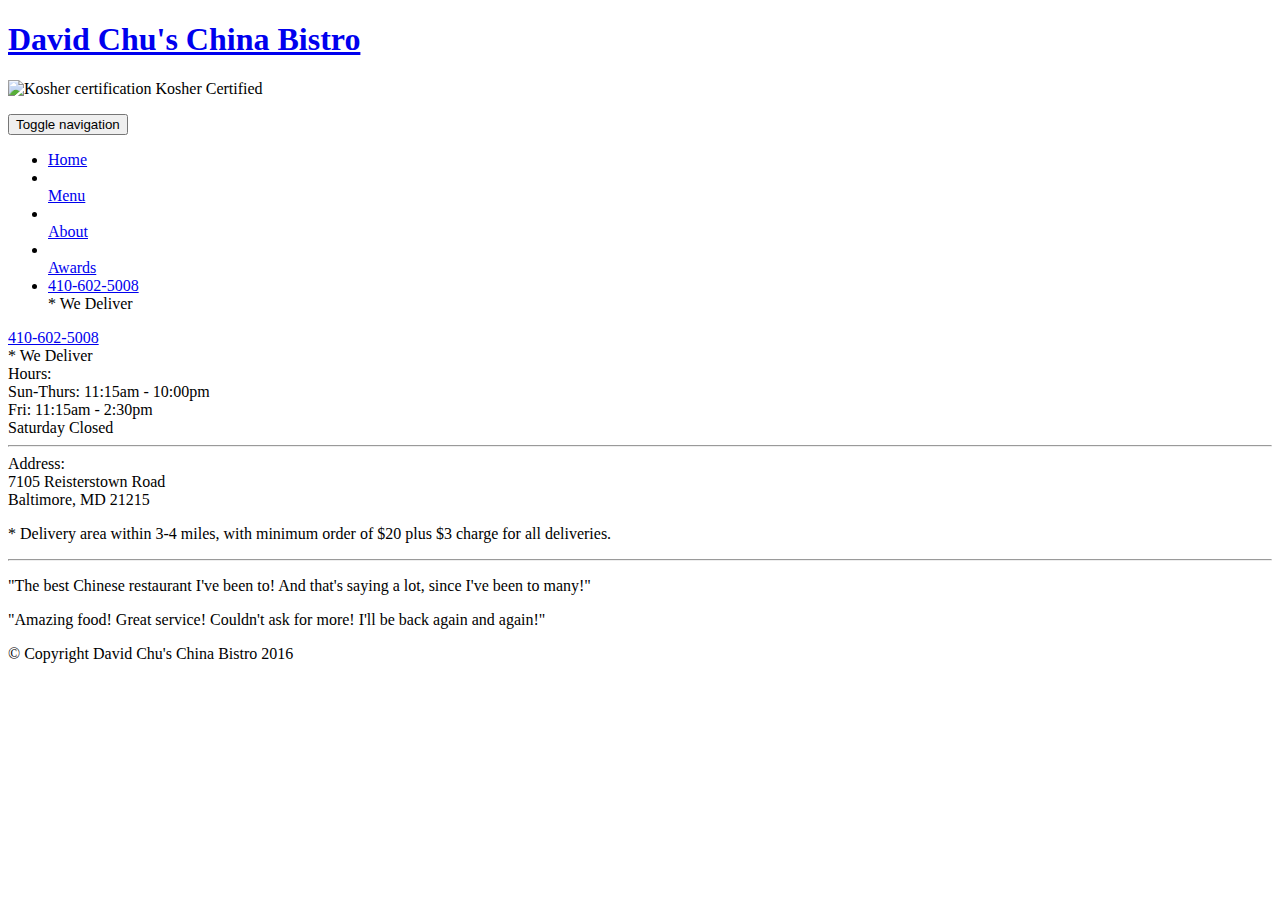
==== module 5 sloution/index.html @ da6f4fde "Add files via upload" ====
<!doctype html>
<html lang="en">
  <head>
    <meta charset="utf-8">
    <meta http-equiv="X-UA-Compatible" content="IE=edge">
    <meta name="viewport" content="width=device-width, initial-scale=1">
    <title>David Chu's China Bistro</title>
    <link rel="stylesheet" href="css/bootstrap.min.css">
    <link rel="stylesheet" href="css/styles.css">
    <link href='https://fonts.googleapis.com/css?family=Oxygen:400,300,700' rel='stylesheet' type='text/css'>
    <link href='https://fonts.googleapis.com/css?family=Lora' rel='stylesheet' type='text/css'>
  </head>
<body>
  <header>
    <nav id="header-nav" class="navbar navbar-default">
      <div class="container">
        <div class="navbar-header">
          <a href="index.html" class="pull-left visible-md visible-lg">
            <div id="logo-img" alt="Logo image"></div>
          </a>

          <div class="navbar-brand">
            <a href="index.html"><h1>David Chu's China Bistro</h1></a>
            <p>
              <img src="images/star-k-logo.png" alt="Kosher certification">
              <span>Kosher Certified</span>
            </p>
          </div>

          <button id="navbarToggle" type="button" class="navbar-toggle collapsed" data-toggle="collapse" data-target="#collapsable-nav" aria-expanded="false">
            <span class="sr-only">Toggle navigation</span>
            <span class="icon-bar"></span>
            <span class="icon-bar"></span>
            <span class="icon-bar"></span>
          </button>
        </div>
        
        <div id="collapsable-nav" class="collapse navbar-collapse">
           <ul id="nav-list" class="nav navbar-nav navbar-right">
            <li id="navHomeButton" class="visible-xs active">
              <a href="index.html">
                <span class="glyphicon glyphicon-home"></span> Home</a>
            </li>
            <li id="navMenuButton">
              <a href="#" onclick="$dc.loadMenuCategories();">
                <span class="glyphicon glyphicon-cutlery"></span><br class="hidden-xs"> Menu</a>
            </li>
            <li>
              <a href="#">
                <span class="glyphicon glyphicon-info-sign"></span><br class="hidden-xs"> About</a>
            </li>
            <li>
              <a href="#">
                <span class="glyphicon glyphicon-certificate"></span><br class="hidden-xs"> Awards</a>
            </li>
            <li id="phone" class="hidden-xs">
              <a href="tel:410-602-5008">
                <span>410-602-5008</span></a><div>* We Deliver</div>
            </li>
          </ul><!-- #nav-list -->
        </div><!-- .collapse .navbar-collapse -->
      </div><!-- .container -->
    </nav><!-- #header-nav -->
  </header>

  <div id="call-btn" class="visible-xs">
    <a class="btn" href="tel:410-602-5008">
    <span class="glyphicon glyphicon-earphone"></span>
    410-602-5008
    </a>
  </div>
  <div id="xs-deliver" class="text-center visible-xs">* We Deliver</div>

  <div id="main-content" class="container"></div>

  <footer class="panel-footer">
    <div class="container">
      <div class="row">
        <section id="hours" class="col-sm-4">
          <span>Hours:</span><br>
          Sun-Thurs: 11:15am - 10:00pm<br>
          Fri: 11:15am - 2:30pm<br>
          Saturday Closed
          <hr class="visible-xs">
        </section>
        <section id="address" class="col-sm-4">
          <span>Address:</span><br>
          7105 Reisterstown Road<br>
          Baltimore, MD 21215
          <p>* Delivery area within 3-4 miles, with minimum order of $20 plus $3 charge for all deliveries.</p>
          <hr class="visible-xs">
        </section>
        <section id="testimonials" class="col-sm-4">
          <p>"The best Chinese restaurant I've been to! And that's saying a lot, since I've been to many!"</p>
          <p>"Amazing food! Great service! Couldn't ask for more! I'll be back again and again!"</p>
        </section>
      </div>
      <div class="text-center">&copy; Copyright David Chu's China Bistro 2016</div>
    </div>
  </footer>

  <!-- jQuery (Bootstrap JS plugins depend on it) -->
  <script src="js/jquery-2.1.4.min.js"></script>
  <script src="js/bootstrap.min.js"></script>
  <script src="js/ajax-utils.js"></script>
  <script src="js/script.js"></script>
</body>
</html>
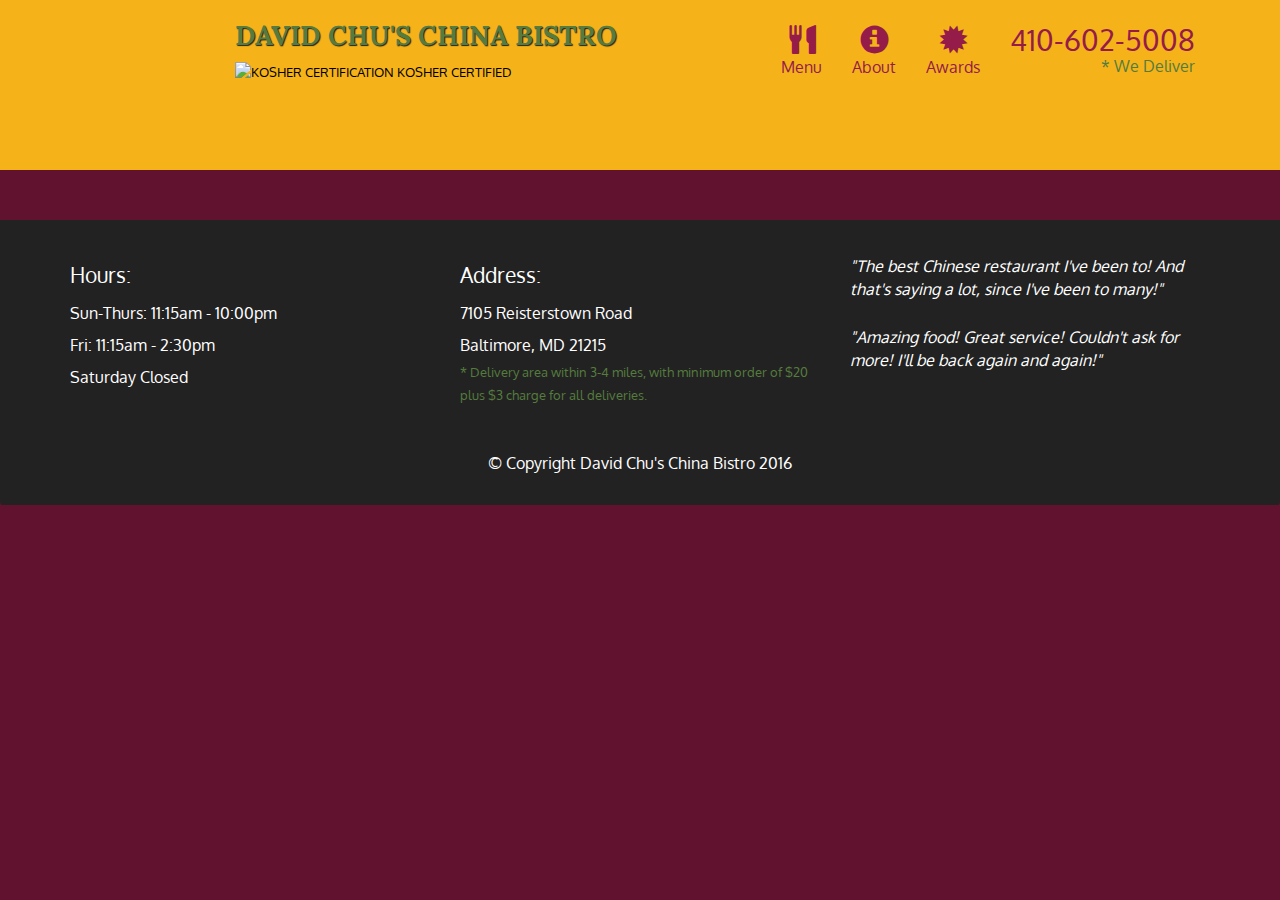
==== commit 92deac01: "Update index.html" ====
--- a/module 5 sloution/index.html
+++ b/module 5 sloution/index.html
@@ -5,8 +5,8 @@
     <meta http-equiv="X-UA-Compatible" content="IE=edge">
     <meta name="viewport" content="width=device-width, initial-scale=1">
     <title>David Chu's China Bistro</title>
-    <link rel="stylesheet" href="css/bootstrap.min.css">
-    <link rel="stylesheet" href="css/styles.css">
+    <link rel="stylesheet" href="CSS/bootstrap.min.css">
+    <link rel="stylesheet" href="CSS/styles.css">
     <link href='https://fonts.googleapis.com/css?family=Oxygen:400,300,700' rel='stylesheet' type='text/css'>
     <link href='https://fonts.googleapis.com/css?family=Lora' rel='stylesheet' type='text/css'>
   </head>
@@ -105,4 +105,4 @@
   <script src="js/ajax-utils.js"></script>
   <script src="js/script.js"></script>
 </body>
-</html>+</html>
--- a/module 5 sloution/CSS/styles.css
+++ b/module 5 sloution/CSS/styles.css
@@ -0,0 +1,372 @@
+body {
+  font-size: 16px;
+  color: #fff;
+  background-color: #61122f;
+  font-family: 'Oxygen', sans-serif;
+}
+
+/** HEADER **/
+#header-nav {
+  background-color: #f6b319;
+  border-radius: 0;
+  border: 0;
+}
+
+#logo-img {
+  background: url('../images/restaurant-logo_large.png') no-repeat;
+  width: 150px;
+  height: 150px;
+  margin: 10px 15px 10px 0;
+}
+
+.navbar-brand {
+  padding-top: 25px;
+}
+.navbar-brand h1 { /* Restaurant name */
+  font-family: 'Lora', serif;
+  color: #557c3e;
+  font-size: 1.5em;
+  text-transform: uppercase;
+  font-weight: bold;
+  text-shadow: 1px 1px 1px #222;
+  margin-top: 0;
+  margin-bottom: 0;
+  line-height: .75;
+}
+.navbar-brand a:hover, .navbar-brand a:focus {
+  text-decoration: none;
+}
+.navbar-brand p { /* Kosher cert */
+  color: #000;
+  text-transform: uppercase;
+  font-size: .7em;
+  margin-top: 15px;
+}
+.navbar-brand p span { /* Star-K */
+  vertical-align: middle;
+}
+
+#nav-list {
+  margin-top: 10px;
+}
+#nav-list a {
+  color: #951C49;
+  text-align: center;
+}
+#nav-list a:hover {
+  background: #E7E7E7;
+}
+#nav-list a span {
+  font-size: 1.8em;
+}
+
+#phone {
+  margin-top: 5px;
+}
+#phone a { /* Phone number */
+  text-align: right;
+  padding-bottom: 0;
+}
+#phone div { /* We Deliver */
+  color: #557c3e;
+  text-align: right;
+  padding-right: 15px;
+}
+
+.navbar-header button.navbar-toggle, .navbar-header .icon-bar {
+  border: 1px solid #61122f;
+}
+.navbar-header button.navbar-toggle {
+  clear: both;
+  margin-top: -30px;
+}
+/* END HEADER */
+
+/* FOOTER */
+.panel-footer {
+  margin-top: 30px;
+  padding-top: 35px;
+  padding-bottom: 30px;
+  background-color: #222;
+  border-top: 0;
+}
+.panel-footer div.row {
+  margin-bottom: 35px;
+}
+#hours, #address {
+  line-height: 2;
+}
+#hours > span, #address > span {
+  font-size: 1.3em;
+}
+#address p {
+  color: #557c3e;
+  font-size: .8em;
+  line-height: 1.8;
+}
+#testimonials {
+  font-style: italic;
+}
+#testimonials p:nth-child(2) {
+  margin-top: 25px;
+}
+/* END FOOTER */
+
+
+
+/* HOME PAGE */
+.container .jumbotron {
+  box-shadow: 0 0 50px #3F0C1F;
+  border: 2px solid #3F0C1F;
+}
+
+#menu-tile, #specials-tile, #map-tile {
+  height: 250px;
+  width: 100%;
+  margin-bottom: 15px;
+  position: relative;
+  border: 2px solid #3F0C1F;
+  overflow: hidden;
+}
+#menu-tile:hover, #specials-tile:hover, #map-tile:hover {
+  box-shadow: 0 1px 5px 1px #cccccc;
+}
+#menu-tile {
+  background: url('../images/menu-tile.jpg') no-repeat;
+  background-position: center;
+}
+#specials-tile {
+  background: url('../images/specials-tile.jpg') no-repeat;
+  background-position: center;
+}
+#menu-tile span, #specials-tile span, #map-tile span {
+  position: absolute;
+  bottom: 0;
+  right: 0;
+  width: 100%;
+  text-align: center;
+  font-size: 1.6em;
+  text-transform: uppercase;
+  background-color: #000;
+  color: #fff;
+  opacity: .8;
+}
+/* END HOME PAGE */
+
+/* MENU CATEGORIES PAGE */
+.category-tile { 
+  position: relative;
+  border: 2px solid #3F0C1F;
+  overflow: hidden;
+  width: 200px;
+  height: 200px;
+  margin: 0 auto 15px;
+}
+.category-tile span {
+  position: absolute;
+  bottom: 0;
+  right: 0;
+  width: 100%;
+  text-align: center;
+  font-size: 1.2em;
+  text-transform: uppercase;
+  background-color: #000;
+  color: #fff;
+  opacity: .8;
+}
+.category-tile:hover {
+  box-shadow: 0 1px 5px 1px #cccccc;
+}
+
+#menu-categories-title + div {
+  margin-bottom: 50px;
+}
+/* END MENU CATEGORIES PAGE */
+
+/* SINGLE CATEGORY PAGE */
+.menu-item-tile {
+  margin-bottom: 25px;
+}
+.menu-item-tile hr {
+  width: 80%;
+}
+.menu-item-tile .menu-item-price {
+  font-size: 1.1em;
+  text-align: right;
+  margin-top: -15px;
+  margin-right: -15px;
+}
+.menu-item-tile .menu-item-price span {
+  font-size: .6em;
+}
+.menu-item-photo {
+  position: relative;
+  border: 2px solid #3F0C1F; 
+  overflow: hidden;
+  padding: 0;
+  margin-right: -15px;
+  margin-left: auto;
+  margin-bottom: 20px;
+  max-width: 250px;
+}
+.menu-item-photo div {
+  position: absolute;
+  bottom: 0;
+  right: 0;
+  width: 80px;
+  background-color: #557c3e;
+  text-align: center;
+}
+.menu-item-description {
+  padding-right: 30px;
+}
+h3.menu-item-title {
+  margin: 0 0 10px;
+}
+.menu-item-details {
+  font-size: .9em;
+  font-style: italic;
+}
+/* END SINGLE CATEGORY PAGE */
+
+
+/********** Large devices only **********/
+@media (min-width: 1200px) {
+  .container .jumbotron {
+    background: url('../images/jumbotron_1200.jpg') no-repeat;
+    height: 675px;
+  }
+}
+
+/********** Medium devices only **********/
+@media (min-width: 992px) and (max-width: 1199px) {
+  /* Header */
+  #logo-img {
+    background: url('../images/restaurant-logo_medium.png') no-repeat;
+    width: 100px;
+    height: 100px;
+    margin: 5px 5px 5px 0;
+  }
+  /* End Header */
+
+  /* Home Page */
+  .container .jumbotron {
+    background: url('../images/jumbotron_992.jpg') no-repeat;
+    height: 558px;
+  }
+  /* End Home Page */
+}
+
+/********** Small devices only **********/
+@media (min-width: 768px) and (max-width: 991px) {
+  /* Home Page */
+  .container .jumbotron {
+    background: url('../images/jumbotron_768.jpg') no-repeat;
+    height: 432px;
+  }
+  /* End Home Page */
+}
+
+/********** Extra small devices only **********/
+@media (max-width: 767px) {
+  /* Header */
+  .navbar-brand {
+    padding-top: 10px;
+    height: 80px;
+  }
+  .navbar-brand h1 { /* Restaurant name */
+    padding-top: 10px;
+    font-size: 5vw; /* 1vw = 1% of viewport width */
+  }
+  .navbar-brand p { /* Kosher cert */
+    font-size: .6em;
+    margin-top: 12px;
+  }
+  .navbar-brand p img { /* Star-K */
+    height: 20px;
+  }
+
+  #collapsable-nav a { /* Collapsed nav menu text */
+    font-size: 1.2em;
+  }
+  #collapsable-nav a span { /* Collapsed nav menu glyph */
+    font-size: 1em;
+    margin-right: 5px;
+  }
+
+  #call-btn > a {
+    font-size: 1.5em;
+    display: block;
+    margin: 0 20px;
+    padding: 10px;
+    border: 2px solid #fff;
+    background-color: #f6b319;
+    color: #951c49;
+  }
+  #xs-deliver {
+    margin-top: 5px;
+    font-size: .7em;
+    letter-spacing: .1em;
+    text-transform: uppercase;
+  }
+  /* End Header */
+
+  /* Footer */
+  .panel-footer section {
+    margin-bottom: 30px;
+    text-align: center;
+  }
+  .panel-footer section:nth-child(3) {
+    margin-bottom: 0; /* margin already exists on the whole row */
+  }
+  .panel-footer section hr {
+    width: 50%;
+  }
+  /* End Footer */
+
+  /* Home Page */
+  .container .jumbotron {
+    margin-top: 30px;
+    padding: 0;
+  }
+  #menu-tile, #specials-tile {
+    width: 360px;
+    margin: 0 auto 15px;
+  }
+
+  .menu-item-photo {
+    margin-right: auto;
+  }
+  .menu-item-tile .menu-item-price {
+    text-align: center;
+  }
+  .menu-item-description {
+    text-align: center;;
+  }
+}
+
+
+/********** Super extra small devices Only :-) (e.g., iPhone 4) **********/
+@media (max-width: 479px) {
+  /* Header */
+  .navbar-brand h1 { /* Restaurant name */
+    padding-top: 5px;
+    font-size: 6vw;
+  }
+  /* End Header */
+  
+  /* Home page */
+  #menu-tile, #specials-tile {
+    width: 280px;
+    margin: 0 auto 15px;
+  }
+
+  .col-xxs-12 {
+    position: relative;
+    min-height: 1px;
+    padding-right: 15px;
+    padding-left: 15px;
+    float: left;
+    width: 100%;
+  }
+}